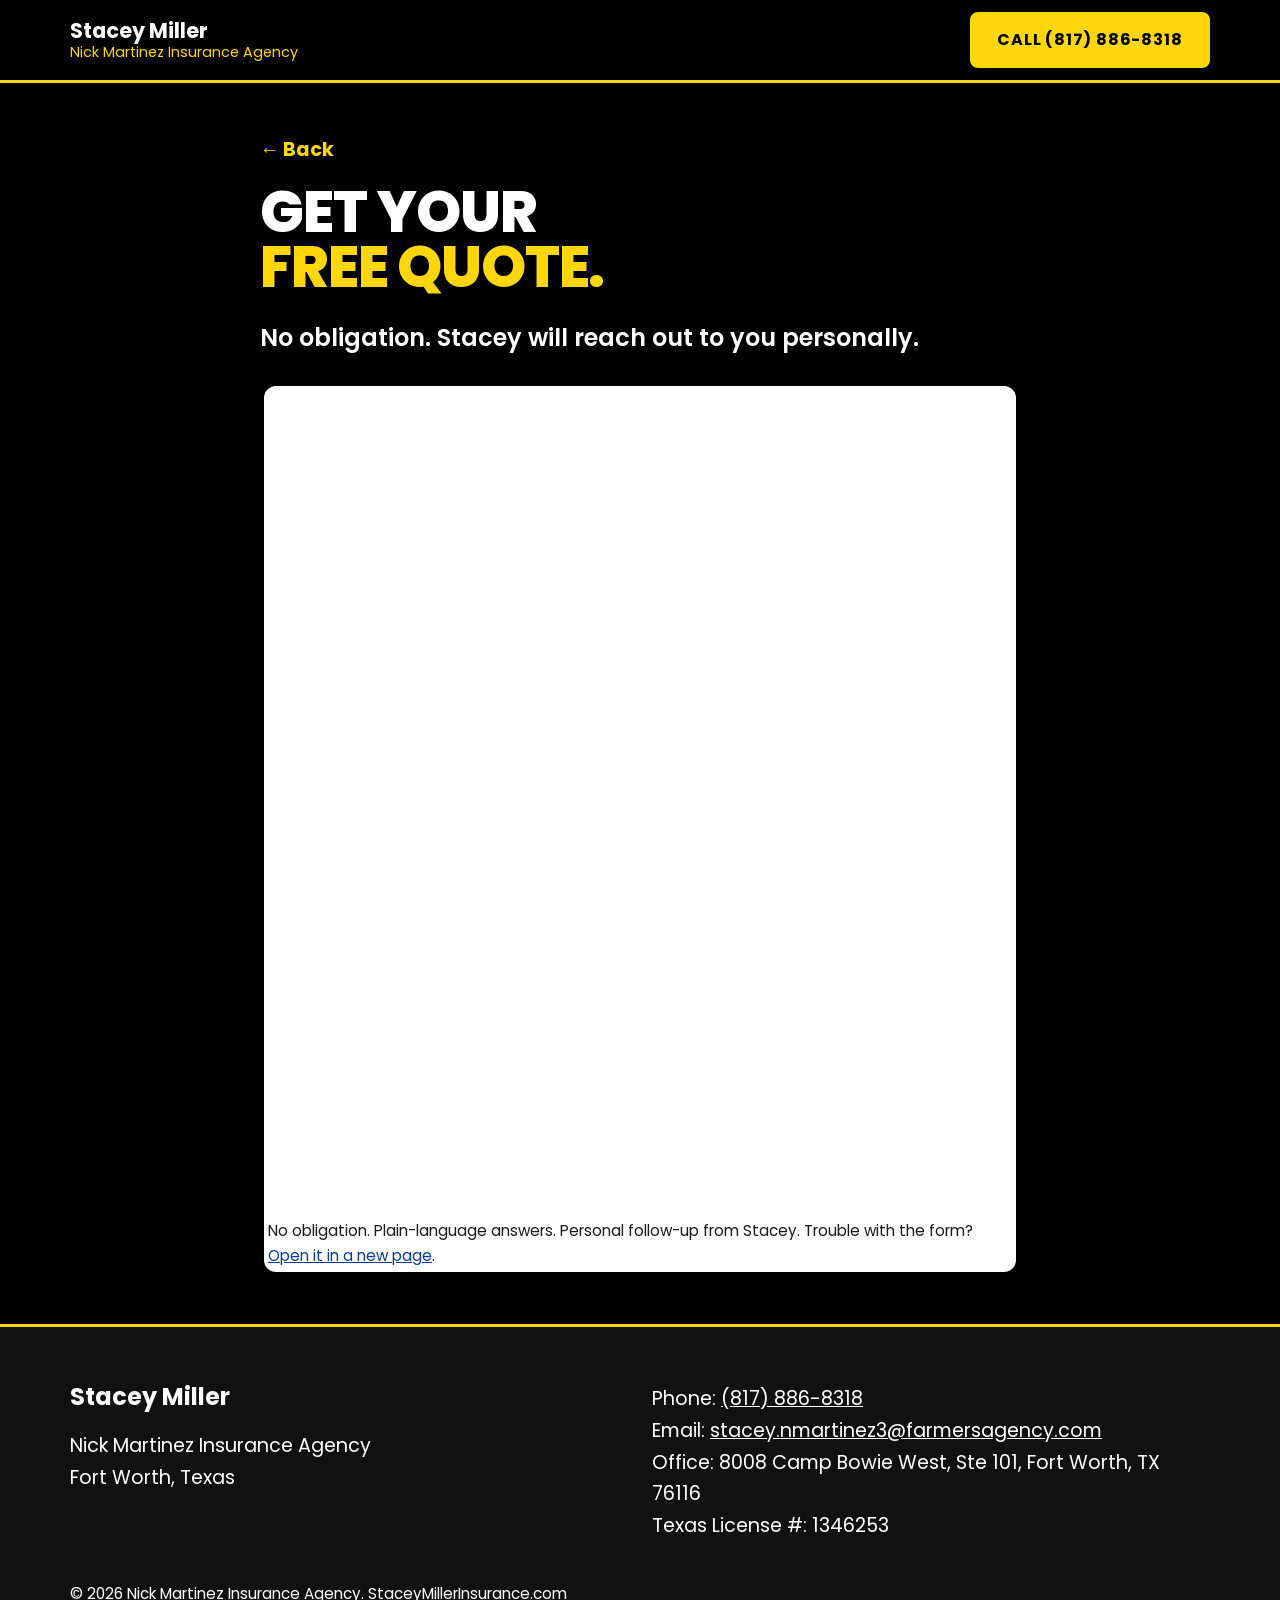
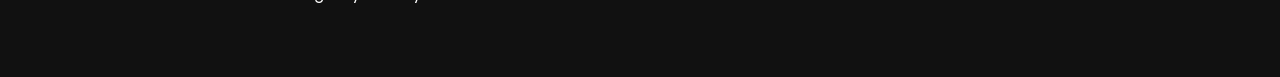
==== quote/index.html @ 9d15c6b9 "Move quote form to /quote page with Get coverage now button" ====
<!DOCTYPE html><html lang="en"><head><meta charset="utf-8"><meta name="viewport" content="width=device-width, initial-scale=1">
<meta name="description" content="Stacey Miller with the Nick Martinez Insurance Agency in Fort Worth, Texas. Get a free quote for auto, home, life, renters, and business insurance.">
<title>Get Your Free Quote | Stacey Miller Insurance</title>
<link rel="preconnect" href="https://fonts.googleapis.com"><link rel="preconnect" href="https://fonts.gstatic.com" crossorigin>
<link href="https://fonts.googleapis.com/css2?family=Poppins:wght@400;600;700;800&display=swap" rel="stylesheet">
<link rel="stylesheet" href="/assets/styles.css?v=4"></head><body><header class="site-header"><div class="wrap header-inner"><p class="brand">Stacey Miller<span>Nick Martinez Insurance Agency</span></p>
<a class="btn btn-small" href="tel:+18178868318">Call (817) 886-8318</a></div></header>
<main id="main" tabindex="-1"><section class="hero quote-page"><div class="wrap narrow"><p><a class="back" href="/">&larr; Back</a></p>
<h1 id="hero-t" class="qh">Get your <span>free quote.</span></h1><p class="lead">No obligation. Stacey will reach out to you personally.</p>
<div class="formbox hero-form"><iframe src="https://nickmartinezagency.wufoo.com/embed/get-your-free-quote/def/Field440=StaceyMillerInsurance.com" title="Get your free quote form" style="width:100%;height:820px;border:none;" loading="eager"></iframe><p class="small">No obligation. Plain-language answers. Personal follow-up from Stacey. Trouble with the form? <a href="https://nickmartinezagency.wufoo.com/forms/get-your-free-quote/def/Field440=StaceyMillerInsurance.com">Open it in a new page</a>.</p></div></div></section></main>
<footer class="site-footer"><div class="wrap fgrid"><div><h2 class="ft">Stacey Miller</h2><p>Nick Martinez Insurance Agency<br>Fort Worth, Texas</p></div>
<ul class="contact"><li>Phone: <a href="tel:+18178868318">(817) 886-8318</a></li><li>Email: <a href="mailto:stacey.nmartinez3@farmersagency.com">stacey.nmartinez3@farmersagency.com</a></li><li>Office: <address>8008 Camp Bowie West, Ste 101, Fort Worth, TX 76116</address></li><li>Texas License #: 1346253</li></ul>
<p class="small">&copy; 2026 Nick Martinez Insurance Agency. StaceyMillerInsurance.com</p></div></footer>
<div class="mbar" aria-label="Contact Stacey"><a href="tel:+18178868318">Call Stacey</a><a href="sms:+18178868318">Text Stacey</a></div>
</body></html>
---- assets/styles.css ----
*{box-sizing:border-box}html{scroll-behavior:smooth}@media (prefers-reduced-motion:reduce){html{scroll-behavior:auto}}
body{margin:0;font-family:Poppins,Arial,sans-serif;font-size:1.125rem;line-height:1.65}img,video{max-width:100%;display:block}
.wrap{max-width:1180px;margin:0 auto;padding:0 1.25rem}.narrow{max-width:800px}.sr-only{position:absolute;width:1px;height:1px;overflow:hidden;clip:rect(0 0 0 0)}
.skip-link{position:absolute;left:1rem;top:-100px;background:#ffd166;color:#000;padding:.75rem 1rem;font-weight:700;z-index:10}.skip-link:focus{top:1rem}
:focus-visible{outline:3px solid #ffbf00;outline-offset:3px}main:focus,section:focus{outline:none}
.topbar{font-size:.95rem;text-align:center;padding:.5rem 0}.topbar a{color:inherit;font-weight:700}
.header-inner{display:flex;align-items:center;justify-content:space-between;gap:1rem;min-height:80px}.brand{margin:0;font-weight:700;font-size:1.3rem;line-height:1.2}.brand span{display:block;font-weight:400;font-size:.9rem}
.nav{display:flex;gap:1.5rem;list-style:none;margin:0;padding:0}.nav a{color:inherit;text-decoration:none;font-weight:600;padding:.75rem .25rem;display:inline-block}.nav a:hover{text-decoration:underline}
.btn{display:inline-flex;align-items:center;justify-content:center;min-height:52px;padding:.8rem 1.6rem;font-weight:700;text-decoration:none;border-radius:999px;border:2px solid transparent}.btn-large{font-size:1.2rem;min-height:60px;margin-top:1.5rem;padding:1rem 2.2rem}.btn-small{white-space:nowrap;font-size:1rem}
.sec{padding:5rem 0}h1,h2,h3{line-height:1.15;margin:0 0 .75rem}h2{font-size:clamp(2rem,4vw,2.8rem)}.eyebrow{text-transform:uppercase;letter-spacing:.14em;font-weight:700;font-size:.9rem;margin:0 0 .5rem}
.ic{width:44px;height:44px}.trust-list{list-style:none;margin:0;padding:1.5rem 0;display:grid;grid-template-columns:repeat(4,1fr);gap:1rem}.trust-list li{display:flex;gap:.75rem;align-items:center}.trust-list .ic{width:36px;height:36px;flex:none}
.steps,.cards,.tgrid{list-style:none;padding:0;margin:2rem 0 0;display:grid;gap:1.5rem}.steps{grid-template-columns:repeat(3,1fr)}.cards{grid-template-columns:repeat(5,1fr)}.tgrid{grid-template-columns:repeat(3,1fr)}
.step,.card,.tcard{padding:1.75rem;position:relative}.num{font-weight:800;font-size:1rem}
.story-grid{display:grid;grid-template-columns:5fr 7fr;gap:3.5rem;align-items:center}.photo{width:100%;height:auto;aspect-ratio:4/5;object-fit:cover}.pull{font-size:1.5rem;font-weight:600;margin-top:1.5rem}
blockquote{margin:0}.who{font-weight:700;margin:1rem 0 0}.note{font-style:italic}
.quote-grid{display:grid;grid-template-columns:4fr 7fr;gap:3rem;align-items:start}.checks{padding-left:1.25rem}.formbox{padding:1rem;border-radius:16px;background:#fff;color:#1a1a1a}.formbox a{color:#0b3d91}
details{border-bottom:2px solid currentColor;padding:.25rem 0}summary{cursor:pointer;font-weight:700;font-size:1.2rem;padding:1rem 0;min-height:48px}
.site-footer{padding:3.5rem 0}.fgrid{display:grid;grid-template-columns:1fr 1fr;gap:1.5rem}.ft{font-size:1.5rem}.contact{list-style:none;padding:0;margin:0}.contact address{display:inline;font-style:normal}.site-footer a{color:inherit}.disclaimer,.small{grid-column:1/-1;font-size:.95rem}
.vid{margin:0;position:relative}.vid video{width:100%;height:auto}.vctl{display:flex;gap:.75rem;margin-top:.75rem}.vbtn{min-height:48px;min-width:48px;padding:.6rem 1.2rem;font:inherit;font-weight:700;border-radius:999px;cursor:pointer}
@media (max-width:900px){.nav{display:none}.trust-list,.steps,.tgrid{grid-template-columns:1fr 1fr}.cards{grid-template-columns:1fr 1fr}.story-grid,.quote-grid,.fgrid{grid-template-columns:1fr}.sec{padding:3.5rem 0}}
@media (max-width:560px){.trust-list,.steps,.tgrid,.cards{grid-template-columns:1fr}.brand span{display:none}.header-inner .btn-small{padding:.6rem 1rem}}
body{color:#fff;background:#000;font-size:1.2rem}.topbar{background:#ffd60a;color:#000;font-weight:600}.site-header{background:#000;border-bottom:3px solid #ffd60a}.brand span{color:#ffd60a}
.btn{background:#ffd60a;color:#000;border-radius:8px;text-transform:uppercase;letter-spacing:.05em}.btn:hover{background:#fff}:focus-visible{outline-color:#fff}
.hero{padding:4rem 0;background:#000}.hero-grid{display:grid;grid-template-columns:3fr 2fr;gap:3rem;align-items:center}.hero h1{font-size:clamp(3rem,7vw,5.6rem);font-weight:800;letter-spacing:-.02em;text-transform:uppercase;line-height:.95}.hero h1 span{color:#ffd60a;display:block}
.hero .lead{font-size:1.5rem;font-weight:600}.vid video{border:4px solid #ffd60a;border-radius:8px;aspect-ratio:9/16;object-fit:cover;max-height:600px;width:auto;margin-left:auto}.vctl{justify-content:flex-end}.vbtn{background:#000;color:#fff;border:3px solid #fff;border-radius:8px}.vbtn:hover{background:#fff;color:#000}
.eyebrow{color:#ffd60a}.trust{background:#ffd60a;color:#000}.trust-list{font-size:1.1rem}
.how{background:#111}.step{border:3px solid #fff;border-radius:8px}.step .ic{color:#ffd60a;margin-bottom:1rem}.num{position:absolute;top:-1px;right:-1px;background:#ffd60a;color:#000;padding:.4rem .9rem;font-size:1.3rem;border-radius:0 6px 0 8px}
.coverage{background:#fff;color:#000}.coverage .eyebrow{color:#000;background:#ffd60a;display:inline-block;padding:.2rem .6rem}.card{background:#000;color:#fff;border-radius:8px}.card .ic{color:#ffd60a;margin-bottom:1rem}.coverage .btn{background:#000;color:#ffd60a}.coverage .btn:hover{background:#333}
.photo{border:4px solid #ffd60a;border-radius:8px;filter:grayscale(.15)}.story h2{font-size:clamp(2.2rem,4.5vw,3.4rem);text-transform:uppercase}.pull{color:#ffd60a;font-size:1.7rem}
.testimonials{background:#111}.tcard{border:3px solid #ffd60a;border-radius:8px}.quote{background:#ffd60a;color:#000}.quote .eyebrow{color:#000}.formbox{border:4px solid #000}
.faq{background:#000}details{border-color:#ffd60a}summary{font-size:1.3rem}.site-footer{background:#111;border-top:3px solid #ffd60a}
@media (max-width:900px){.hero-grid{grid-template-columns:1fr}.vid video{margin:0 auto;max-height:460px}.vctl{justify-content:center}}.topbar :focus-visible,.trust :focus-visible,.quote :focus-visible,.btn:focus-visible,.coverage :focus-visible{outline-color:#000;box-shadow:0 0 0 6px #fff}

.hero-form{margin-top:1.5rem;max-width:620px;padding:.25rem;overflow:hidden}.hero-form .form-t{margin:0 0 .5rem;font-weight:800;font-size:1.4rem;text-transform:uppercase}.hero-form iframe{height:820px !important;display:block}.hero-form .small{font-size:.95rem;margin:.5rem 0 0}.hero{padding:2.5rem 0 4rem}.hero-grid{align-items:start}.hero h1{font-size:clamp(2.6rem,6vw,4.6rem)}
.mbar{display:none}
@media (max-width:900px){.mbar{display:flex;position:fixed;left:0;right:0;bottom:0;z-index:50;background:#ffd60a;border-top:3px solid #000}.mbar a{flex:1;text-align:center;padding:1rem .5rem;font-weight:800;color:#000;text-decoration:none;text-transform:uppercase}.mbar a+a{border-left:2px solid #000}body{padding-bottom:64px}.hero-form{max-width:none}}
@media (max-width:600px){.hero-form iframe{height:960px !important}.header-inner .btn-small{font-size:.8rem}}
.hero-cta{margin-top:1.75rem}.quote-page{padding:2rem 0 3rem}.quote-page .qh{font-size:clamp(2.2rem,5vw,3.6rem);margin:.5rem 0}.quote-page .hero-form{max-width:none}.back{color:#ffd60a;font-weight:700;text-decoration:none}
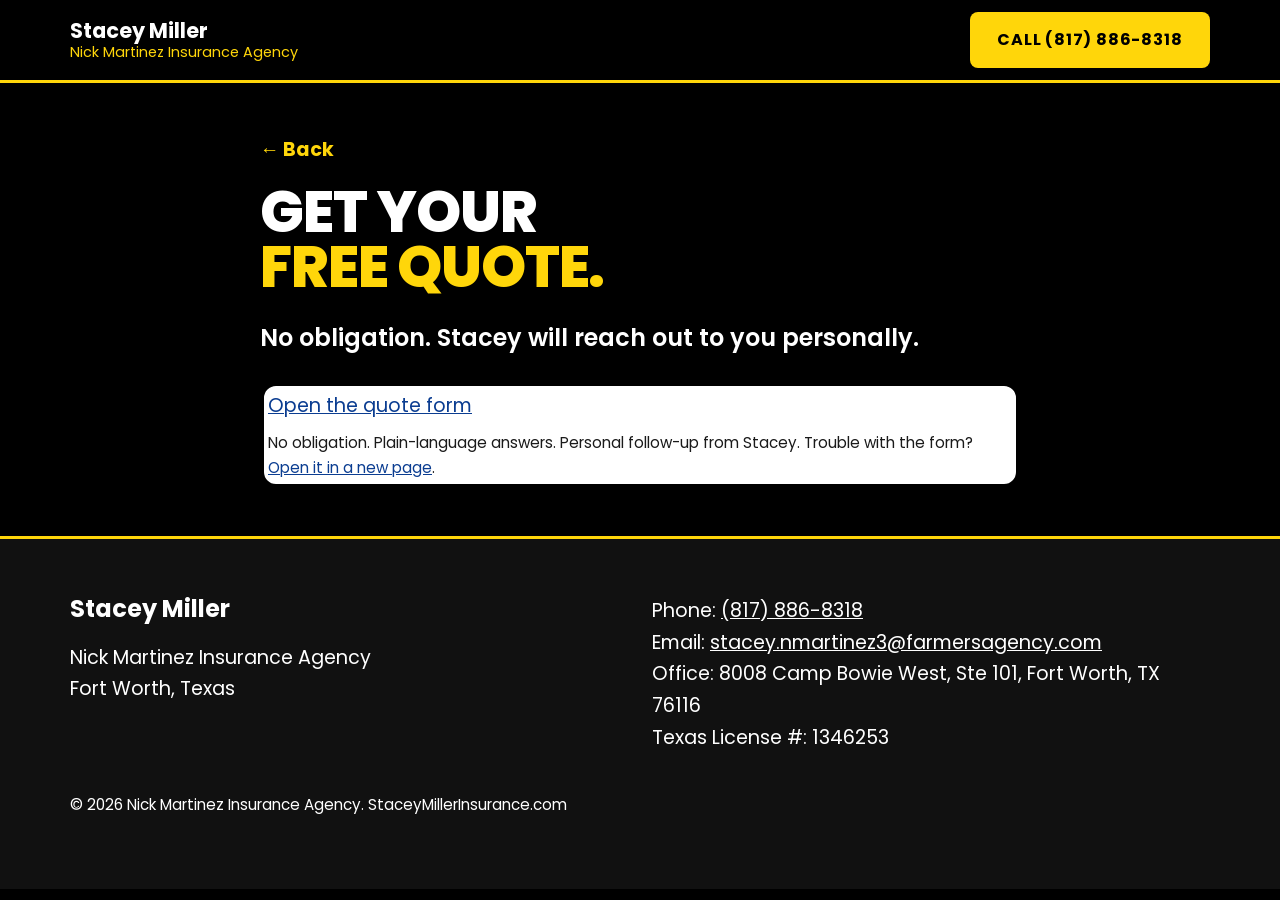
==== commit c8a1c871: "Quote form auto-resizes to fit" ====
--- a/quote/index.html
+++ b/quote/index.html
@@ -3,11 +3,12 @@
 <title>Get Your Free Quote | Stacey Miller Insurance</title>
 <link rel="preconnect" href="https://fonts.googleapis.com"><link rel="preconnect" href="https://fonts.gstatic.com" crossorigin>
 <link href="https://fonts.googleapis.com/css2?family=Poppins:wght@400;600;700;800&display=swap" rel="stylesheet">
-<link rel="stylesheet" href="/assets/styles.css?v=4"></head><body><header class="site-header"><div class="wrap header-inner"><p class="brand">Stacey Miller<span>Nick Martinez Insurance Agency</span></p>
+<link rel="stylesheet" href="/assets/styles.css?v=5"></head><body><header class="site-header"><div class="wrap header-inner"><p class="brand">Stacey Miller<span>Nick Martinez Insurance Agency</span></p>
 <a class="btn btn-small" href="tel:+18178868318">Call (817) 886-8318</a></div></header>
 <main id="main" tabindex="-1"><section class="hero quote-page"><div class="wrap narrow"><p><a class="back" href="/">&larr; Back</a></p>
 <h1 id="hero-t" class="qh">Get your <span>free quote.</span></h1><p class="lead">No obligation. Stacey will reach out to you personally.</p>
-<div class="formbox hero-form"><iframe src="https://nickmartinezagency.wufoo.com/embed/get-your-free-quote/def/Field440=StaceyMillerInsurance.com" title="Get your free quote form" style="width:100%;height:820px;border:none;" loading="eager"></iframe><p class="small">No obligation. Plain-language answers. Personal follow-up from Stacey. Trouble with the form? <a href="https://nickmartinezagency.wufoo.com/forms/get-your-free-quote/def/Field440=StaceyMillerInsurance.com">Open it in a new page</a>.</p></div></div></section></main>
+<div class="formbox hero-form"><div id="wufoo-get-your-free-quote"><a href="https://nickmartinezagency.wufoo.com/forms/get-your-free-quote/def/Field440=StaceyMillerInsurance.com">Open the quote form</a></div>
+<script>var wget;(function(d,t){var s=d.createElement(t),options={'userName':'nickmartinezagency','formHash':'get-your-free-quote','autoResize':true,'height':'660','async':true,'host':'wufoo.com','header':'show','ssl':true,'defaultValues':'field440=StaceyMillerInsurance.com'};s.src='https://secure.wufoo.com/scripts/embed/form.js';s.onload=s.onreadystatechange=function(){var rs=this.readyState;if(rs)if(rs!='complete')if(rs!='loaded')return;try{wget=new WufooForm();wget.initialize(options);wget.display();}catch(e){}};var scr=d.getElementsByTagName(t)[0],par=scr.parentNode;par.insertBefore(s,scr);})(document,'script');</script><p class="small">No obligation. Plain-language answers. Personal follow-up from Stacey. Trouble with the form? <a href="https://nickmartinezagency.wufoo.com/forms/get-your-free-quote/def/Field440=StaceyMillerInsurance.com">Open it in a new page</a>.</p></div></div></section></main>
 <footer class="site-footer"><div class="wrap fgrid"><div><h2 class="ft">Stacey Miller</h2><p>Nick Martinez Insurance Agency<br>Fort Worth, Texas</p></div>
 <ul class="contact"><li>Phone: <a href="tel:+18178868318">(817) 886-8318</a></li><li>Email: <a href="mailto:stacey.nmartinez3@farmersagency.com">stacey.nmartinez3@farmersagency.com</a></li><li>Office: <address>8008 Camp Bowie West, Ste 101, Fort Worth, TX 76116</address></li><li>Texas License #: 1346253</li></ul>
 <p class="small">&copy; 2026 Nick Martinez Insurance Agency. StaceyMillerInsurance.com</p></div></footer>
--- a/assets/styles.css
+++ b/assets/styles.css
@@ -31,8 +31,8 @@
 .faq{background:#000}details{border-color:#ffd60a}summary{font-size:1.3rem}.site-footer{background:#111;border-top:3px solid #ffd60a}
 @media (max-width:900px){.hero-grid{grid-template-columns:1fr}.vid video{margin:0 auto;max-height:460px}.vctl{justify-content:center}}.topbar :focus-visible,.trust :focus-visible,.quote :focus-visible,.btn:focus-visible,.coverage :focus-visible{outline-color:#000;box-shadow:0 0 0 6px #fff}
 
-.hero-form{margin-top:1.5rem;max-width:620px;padding:.25rem;overflow:hidden}.hero-form .form-t{margin:0 0 .5rem;font-weight:800;font-size:1.4rem;text-transform:uppercase}.hero-form iframe{height:820px !important;display:block}.hero-form .small{font-size:.95rem;margin:.5rem 0 0}.hero{padding:2.5rem 0 4rem}.hero-grid{align-items:start}.hero h1{font-size:clamp(2.6rem,6vw,4.6rem)}
+.hero-form{margin-top:1.5rem;max-width:620px;padding:.25rem;overflow:hidden}.hero-form .form-t{margin:0 0 .5rem;font-weight:800;font-size:1.4rem;text-transform:uppercase}.hero-form iframe{display:block;width:100%;border:none}.hero-form .small{font-size:.95rem;margin:.5rem 0 0}.hero{padding:2.5rem 0 4rem}.hero-grid{align-items:start}.hero h1{font-size:clamp(2.6rem,6vw,4.6rem)}
 .mbar{display:none}
 @media (max-width:900px){.mbar{display:flex;position:fixed;left:0;right:0;bottom:0;z-index:50;background:#ffd60a;border-top:3px solid #000}.mbar a{flex:1;text-align:center;padding:1rem .5rem;font-weight:800;color:#000;text-decoration:none;text-transform:uppercase}.mbar a+a{border-left:2px solid #000}body{padding-bottom:64px}.hero-form{max-width:none}}
-@media (max-width:600px){.hero-form iframe{height:960px !important}.header-inner .btn-small{font-size:.8rem}}
+@media (max-width:600px){.header-inner .btn-small{font-size:.8rem}}
 .hero-cta{margin-top:1.75rem}.quote-page{padding:2rem 0 3rem}.quote-page .qh{font-size:clamp(2.2rem,5vw,3.6rem);margin:.5rem 0}.quote-page .hero-form{max-width:none}.back{color:#ffd60a;font-weight:700;text-decoration:none}
